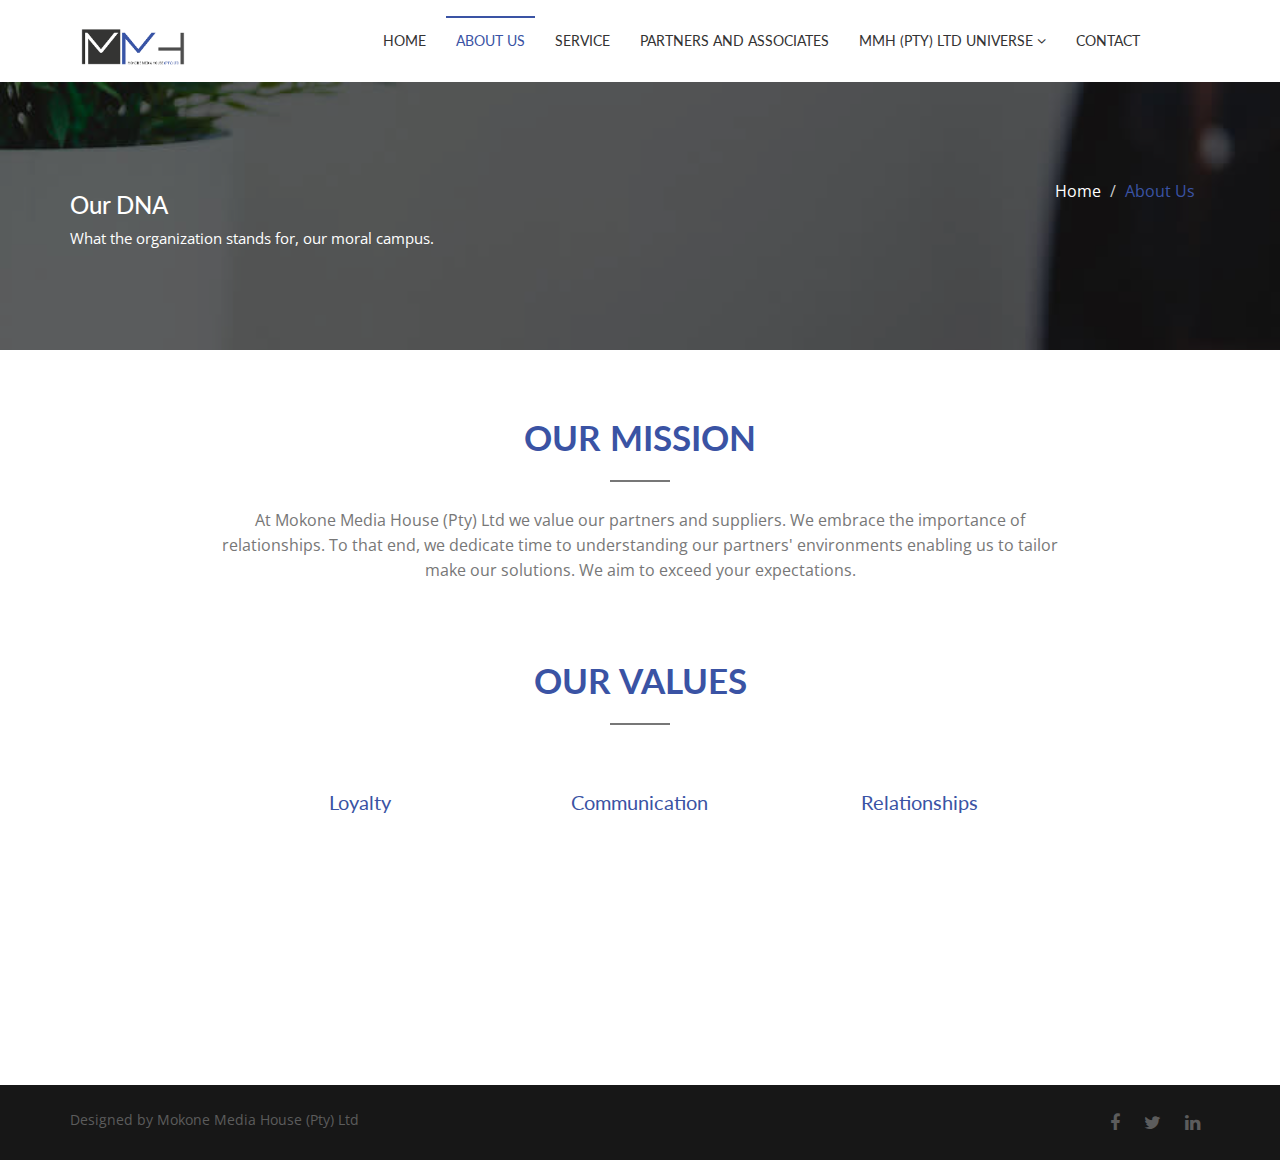
==== aboutus.html @ a809084f "first push" ====
<!DOCTYPE html>
<html lang="en">
  <head>
    <meta charset="utf-8">
    <meta http-equiv="X-UA-Compatible" content="IE=edge">
    <meta name="viewport" content="width=device-width, initial-scale=1">
    <!-- The above 3 meta tags *must* come first in the head; any other head content must come *after* these tags -->
    <title>Mokone Media House (Pty) Ltd</title>
    <!-- Favicon -->
    <link rel="shortcut icon" type="image/icon" href="assets/images/mmh_logo_ico.ico"/>
    <!-- Font Awesome -->
    <link href="assets/css/font-awesome.css" rel="stylesheet">
    <!-- Bootstrap -->
    <link href="assets/css/bootstrap.css" rel="stylesheet">    
    <!-- Slick slider -->
    <link rel="stylesheet" type="text/css" href="assets/css/slick.css"/> 
    <!-- Fancybox slider -->
    <link rel="stylesheet" href="assets/css/jquery.fancybox.css" type="text/css" media="screen" /> 
    <!-- Animate css -->
    <link rel="stylesheet" type="text/css" href="assets/css/animate.css"/> 
    <!-- Progress bar  -->
    <link rel="stylesheet" type="text/css" href="assets/css/bootstrap-progressbar-3.3.4.css"/> 
     <!-- Theme color -->
    <link id="switcher" href="assets/css/theme-color/default-theme.css" rel="stylesheet">

    <!-- Main Style -->
    <link href="style.css" rel="stylesheet">

    <!-- Fonts -->

    <!-- Open Sans for body font -->
    <link href='https://fonts.googleapis.com/css?family=Open+Sans' rel='stylesheet' type='text/css'>
    <!-- Lato for Title -->
    <link href='https://fonts.googleapis.com/css?family=Lato' rel='stylesheet' type='text/css'>    
    
    <!-- HTML5 shim and Respond.js for IE8 support of HTML5 elements and media queries -->
    <!-- WARNING: Respond.js doesn't work if you view the page via file:// -->
    <!--[if lt IE 9]>
      <script src="https://oss.maxcdn.com/html5shiv/3.7.2/html5shiv.min.js"></script>
      <script src="https://oss.maxcdn.com/respond/1.4.2/respond.min.js"></script>
    <![endif]-->
  </head>
  <body>
  
  <!-- BEGAIN PRELOADER -->
  <div id="preloader">
    <div id="status">&nbsp;</div>
  </div>
  <!-- END PRELOADER -->

  <!-- SCROLL TOP BUTTON -->
  <a class="scrollToTop" href="#"><i class="fa fa-angle-up"></i></a>
  <!-- END SCROLL TOP BUTTON -->

  <!-- Start header -->
  <header id="header">
    <!-- header top search -->
    <div class="header-top">
      <div class="container">
        <form action="">
          <div id="search">
          <input type="text" placeholder="Type your search keyword here and hit Enter..." name="s" id="m_search" style="display: inline-block;">
          <button type="submit">
            <i class="fa fa-search"></i>
          </button>
        </div>
        </form>
      </div>
    </div>
  

  <!-- BEGIN MENU -->
  <section id="menu-area">      
    <nav class="navbar navbar-default" role="navigation">  
      <div class="container">
        <div class="navbar-header">
          <!-- FOR MOBILE VIEW COLLAPSED BUTTON -->
          <button type="button" class="navbar-toggle collapsed" data-toggle="collapse" data-target="#navbar" aria-expanded="false" aria-controls="navbar">
            <span class="sr-only">Toggle navigation</span>
            <span class="icon-bar"></span>
            <span class="icon-bar"></span>
            <span class="icon-bar"></span>
          </button>
          <!-- LOGO -->              
          <!-- TEXT BASED LOGO -->
          <a class="navbar-brand" href="index.html">
			<img height="40px" src="assets/images/mmh_logo.png"/>
		  </a>              
          <!-- IMG BASED LOGO  -->
           <!-- <a class="navbar-brand" href="index.html"><img src="assets/images/logo.png" alt="logo"></a> -->
        </div>

		 <div id="navbar" class="navbar-collapse collapse">
		 <ul id="top-menu" class="nav navbar-nav navbar-right main-nav">
			 <li><a href="index.html">Home</a></li>
			 <li class="active"><a href="aboutus.html">About Us</a></li>
			 <li><a href="service.html">Service</a></li>
			 <li><a href="partnersandassociates.html">Partners and Associates</a></li>
			 <li class="dropdown">
			 <a href="#" class="dropdown-toggle" data-toggle="dropdown">MMH (Pty) Ltd Universe <span class="fa fa-angle-down"></span></a>
			 <ul class="dropdown-menu" role="menu">
				 <li><a href="meetse.html">Meetse</a></li>                
				 <li><a href="mmhclothing.html">MMH Clothing </a></li>
				 <li><a href="maxiconnect.html">Maxi Connect</a></li>
				 <li><a href="sirocisaturday.html">siRoc iSaturday</a></li>
				 <li><a href="careers.html">Careers</a></li>           
			 </ul>
			 </li>
			             
			 <li><a href="contact.html">Contact</a></li>
		 </ul>                     
		 </div><!--/.nav-collapse -->        		
		 
      </div>     
    </nav>
  </section>
  <!-- END MENU --> 

  <!-- Start single page header -->
  <section id="single-page-header">
    <div class="overlay">
      <div class="container">
        <div class="row">
          <div class="col-md-6 col-sm-6 col-xs-12">
            <div class="single-page-header-left">
              <h3> Our DNA</h3>
              <p>What the organization stands for, our moral campus.</p>
            </div>
          </div>
          <div class="col-md-6 col-sm-6 col-xs-12">
            <div class="single-page-header-right">
              <ol class="breadcrumb">
                <li><a href="index.html">Home</a></li>
                <li class="active">About Us</li>
              </ol>
            </div>
          </div>
        </div>
      </div>
    </div>
  </section>
  <!-- End single page header -->
  
  <!-- Start Feature -->
  <section id="feature">
    <div class="container">
      <div class="row">
        <div class="col-md-12">
          <div class="title-area">
            <h2 class="title">Our Mission</h2>
            <span class="line"></span>
            <p>At Mokone Media House (Pty) Ltd we value our partners and suppliers.
We embrace the importance of relationships.
To that end, we dedicate time to understanding our partners' environments enabling us to tailor make our solutions.
We aim to exceed your expectations.</p>
          </div>
        </div>

         <section id="feature">
    <div class="container">
      <div class="row">
        <div class="col-md-12">
          <div class="title-area">
            <h2 class="title">Our Values</h2>
            <span class="line"></span>

        <div class="col-md-12">
          <div class="feature-content">
            <div class="row">
              <div class="col-md-4 col-sm-6">
                <div class="single-feature wow zoomIn">
                 
                  <h4 class="feat-title">Loyalty </h4>
                  
                </div>
              </div>
              <div class="col-md-4 col-sm-6">
                <div class="single-feature wow zoomIn">
                  
                  <h4 class="feat-title">Communication </h4>
                 
                </div>
              </div>
              <div class="col-md-4 col-sm-6">
                <div class="single-feature wow zoomIn">
                  
                  <h4 class="feat-title"> Relationships</h4>
                 
                </div>
              </div>
              <div class="col-md-4 col-sm-6">
                <div class="single-feature wow zoomIn">
                
                  <h4 class="feat-title">Respect</h4>
                  
              </div>
               </div>
              <div class="col-md-4 col-sm-6">
                <div class="single-feature wow zoomIn">
                 
                  <h4 class="feat-title">Empowerment </h4>
                 
                </div>
              </div>
              <div class="col-md-4 col-sm-6">
                <div class="single-feature wow zoomIn">
                
                  <h4 class="feat-title">Balance </h4>
                 
                </div>
              </div>
              </div>
              </div>
            </div>
                </div>
              </div>
            </div>
          </div>
        </div>
      </div>
    </div>
  </section>
  <!-- End Feature -->

  

  <!-- Start footer -->
  <footer id="footer">
    <div class="container">
      <div class="row">
        <div class="col-md-6 col-sm-6">
          <div class="footer-left">
           <p>Designed by <a>Mokone Media House (Pty) Ltd</a></p>
          </div>
        </div>
        <div class="col-md-6 col-sm-6">
          <div class="footer-right">
            <a href="https://www.facebook.com/MokoneLtd/" target="_blank"><i class="fa fa-facebook"></i></a>
            <a href="https://twitter.com/MokoneLtd" target="_blank"><i class="fa fa-twitter"></i></a>
            <a href="https://za.linkedin.com/company/mokone-media-house" target="_blank"><i class="fa fa-linkedin"></i></a>
          </div>
        </div>
      </div>
    </div>
  </footer>
  <!-- End footer -->

    <!-- jQuery library -->
    <script src="https://ajax.googleapis.com/ajax/libs/jquery/1.11.3/jquery.min.js"></script>    
    <!-- Include all compiled plugins (below), or include individual files as needed -->
    <!-- Bootstrap -->
    <script src="assets/js/bootstrap.js"></script>
    <!-- Slick Slider -->
    <script type="text/javascript" src="assets/js/slick.js"></script>    
    <!-- mixit slider -->
    <script type="text/javascript" src="assets/js/jquery.mixitup.js"></script>
    <!-- Add fancyBox -->        
    <script type="text/javascript" src="assets/js/jquery.fancybox.pack.js"></script>
   <!-- counter -->
    <script src="assets/js/waypoints.js"></script>
    <script src="assets/js/jquery.counterup.js"></script>
    <!-- Wow animation -->
    <script type="text/javascript" src="assets/js/wow.js"></script> 
    <!-- progress bar   -->
    <script type="text/javascript" src="assets/js/bootstrap-progressbar.js"></script>  
    
   
    <!-- Custom js -->
    <script type="text/javascript" src="assets/js/custom.js"></script>
    
  </body>
</html>
---- assets/css/theme-color/default-theme.css ----
/*=======================================
Template Design By MarkUps.
Author URI : http://www.markups.io/
========================================*/
.login:hover,
.login:focus{
  background-color: #3a53a4; 
}

.navbar-brand {
  color: #3a53a4 !important; 
}

.navbar-brand:hover,
.navbar-brand:focus{
  color: #3a53a4 !important;  
}

.navbar-default .navbar-nav > li > a:hover,
.navbar-default .navbar-nav > li > a:focus {
  color: #3a53a4 !important;  
}

.navbar-default .navbar-nav > .active > a,
.navbar-default .navbar-nav > .active > a:hover,
.navbar-default .navbar-nav > .active > a:focus {
  color: #3a53a4;
}

.main-nav > li > a:hover::before,
.navbar-default .navbar-nav > .active > a::before,
.navbar-default .navbar-nav > .open > a:hover::before {
  background-color: #3a53a4; 
}

.main-nav .dropdown:hover .dropdown-toggle{ 
  color: #3a53a4; 
}

.main-nav .dropdown:hover .dropdown-toggle::before{
  background-color: #3a53a4;
  color: #3a53a4; 
}

.navbar-default .navbar-nav > .open > a, 
.navbar-default .navbar-nav > .open > a:hover, 
.navbar-default .navbar-nav > .open > a:focus {  
  color: #3a53a4;
}

.navbar-nav > li > .dropdown-menu {
  border-top: 2px solid #3a53a4;   
}

.navbar-nav > li > .dropdown-menu > li > a:hover,
.navbar-nav > li > .dropdown-menu > li > a:focus{ 
  color: #3a53a4;
}

.main-slider .slick-prev:hover,
.main-slider .slick-next:hover{
  background-color: #3a53a4;
}

.main-slider .slick-dots li button::before {
  color: #3a53a4;    
}

.read-more-btn:hover,
.read-more-btn:focus{
  background-color: #3a53a4;  
}

.title-area .title {
  color: #3a53a4;  
}

.single-feature .feature-icon {
  color: #3a53a4;
}

.feat-title{
  color: #3a53a4;
}

.our-skill h3{
  color: #3a53a4;
}

.our-skill h3::after {
  background-color: #3a53a4;
}

.our-skill-content .progress-bar {
  background-color: #3a53a4;    
}

.why-choose-us h3{
  color: #3a53a4;  
}

.why-choose-us h3::after {
  background-color: #3a53a4;  
}

.panel-title > a:hover,
.panel-title > a:focus{
  color: #3a53a4;
}

.single-counter .counter-label::after {
  background-color: #3a53a4;  
}

.price-title {
  background-color: #3a53a4;
}

.purchase-btn:hover,
.purchase-btn:focus{
  background-color: #3a53a4;
  border-color: #3a53a4;  
}

.featured-price .price-header{
  background-color: #3a53a4;
}

.featured-price .purchase-btn{
  background-color: #3a53a4;
  border-color: #3a53a4;
}

.team-member-img {  
  border: 2px solid #3a53a4;  
}

.single-team-member:hover{
  border: 2px solid #3a53a4;
}

.single-team-member:hover .team-member-link{
  background-color: #3a53a4;  
}

.team-member-link {
  border: 2px solid #3a53a4;
}

.testimonial-content h6 span {
  color: #3a53a4;
}

.testimonial-slider .slick-dots li {
  border: 1px solid #3a53a4; 
}

.blog-news-title h2>a:hover{
  color: #3a53a4;  
}

.blog-news-title .blog-author:hover{
  color: #3a53a4;
}

.blog-more-btn:hover,
.blog-more-btn:focus{
  color: #3a53a4;  
}

.subscribe-btn {
  background-color: #3a53a4;
}

.scrollToTop {
  background-color: #3a53a4;
}

.scrollToTop:hover,
.scrollToTop:focus{
  color: #3a53a4;
  border: 1px solid #3a53a4; 
}

.portfolio-menu ul li:hover,
.portfolio-menu ul li.active{
  background-color: #3a53a4;
  border-color: #3a53a4; 
}

.single-item-content::after {
  border: 4px solid #3a53a4;  
}

.view-icon:hover{
  color: #3a53a4;
}

.pagination-nav li a:hover,
.pagination-nav li a:focus { 
  background-color: #3a53a4;
  border-color: #3a53a4; 
}

.sidebar-widget ul>li>a:hover{
  color: #3a53a4;
}

.search-group .blog-search-btn {
  background-color: #3a53a4;  
}

.search-group input[type="search"] {  
  border: 1px solid #3a53a4;  
}

.search-group input[type="search"]:focus{
  border-color: #3a53a4;
}

.widget-title::after {
  background-color: #3a53a4;  
}

.widget-catg li{
  color: #3a53a4;
}

.widget-catg li a:hover,
.widget-catg li a:focus{
  color: #3a53a4; 
}

.tag-cloud a:hover,
.tag-cloud a:focus{
  background-color: #3a53a4;
  border-color: #3a53a4;  
}

.widget-archive li a:hover,
.widget-archive li a:focus{
  color: #3a53a4;
}

.blog-single-tag a:hover,
.blog-single-tag a:focus {
  color: #3a53a4;  
}

.blog-single-social a:hover,
.blog-single-social a:focus {  
  color: #3a53a4;
  border-color: #3a53a4;
}

.blog-navigation-prev a>span{
  color: #3a53a4;  
}

.blog-navigation-next a>span{
  color: #3a53a4;  
}

.comments-form .form-control:focus {
  border-color: #3a53a4;  
}

.comments-box-area h2::after {
  background-color: #3a53a4;
}

.comment-btn:hover{
  background-color: #3a53a4;
  border-color: #3a53a4;  
}

.contact-area-left h4::after {
  background-color: #3a53a4;
}

#login-content .form-control:focus {
  border-color: #3a53a4;  
}

.loginbox .signin-btn {
  background-color: #3a53a4;  
}

.footer-box a:hover,
.footer-box a:focus{
  color: #3a53a4;
}

#signup-content .modal-title {
  color: #3a53a4;
}

#signup-content .form-control:focus {
  border-color: #3a53a4;  
}

.signupbox span a:hover{
  color: #3a53a4; 
}

.navbar-default .navbar-toggle {
  border-color: #3a53a4;
}

.navbar-default .navbar-toggle .icon-bar {
  background-color: #3a53a4;
}

#search-icon {
  color: #3a53a4;  
}

#login-content .modal-title {
  color: #3a53a4;
}

.service-icon {
  color: #3a53a4;
}

.footer-left p a:hover{
  color: #3a53a4;
}

.footer-right a:hover{
  color: #3a53a4;
}

.single-page-header-right .breadcrumb li{
  color: #3a53a4;
}

.error-title {
  background-color: #3a53a4;
  border: 2px solid #3a53a4;  
}

.error-content span {
  color: #3a53a4; 
}

.error-content .error-home {
  background-color: #3a53a4;  
}
/*=======================================
Template Design By MarkUps.
Author URI : http://www.markups.io/
========================================*/
---- style.css ----
/*
Template Name: Intensely
Author: MarkUps
Author URI: http://www.markups.io/
Description: Intensely - Multipurpose Business HTML5 Template.
Version: 1.0
Tags: light, white, single page, multipurpose, multi page, custom-colors, Bootstrap, responsive, html5, css3
*/


/* Table of Content
==================================================
#BASIC TYPOGRAPHY
#HEADER	
#MENU 
#SLIDER
#FEATURES
#ABOUT
#COUNTER 
#SERVICE
#PRICING TABLE
#TESTIMONIAL
#PRICING TABLE
#OUR TEAM
#TESTIMONIAL
#CLIENTS BRAND
#LATEST NEWS
#SUBSCRIBE US
#FOOTER
#PORTFOLIO PAGE
#BLOG PAGE
#CONTACT PAGE
#ERROR PAGE
#RESPONSIVE STYLE
*/


/*--------------------*/
/* BASIC TYPOGRAPHY */
/*--------------------*/

body,html{
  		
}

body {
	font-family: 'Open Sans', sans-serif;
	font-size: 16px;
	overflow-x: hidden !important;
	color: #838282;
}

ul{
	padding: 0;
	margin: 0;
	list-style: none;
}

a{ 
	text-decoration: none;
	color: #2f2f2f;  
}

a:focus{
	outline: none;
	text-decoration: none;
}

h1,h2,h3,h4,h5,h6{
	font-family: 'Lato', sans-serif;
}

h2 {
	color: #fff;  
	font-size: 30px;
	font-weight: 700;
	line-height: 40px;
	margin: 0;
	padding-bottom: 10px;  
}

img{
 border:none;
}

/* Preloader */

#preloader {
  position: fixed;
  top:0;
  left:0;
  right:0;
  bottom:0;
  background-color:#fff; /* change if the mask should have another color then white */
  z-index:99999; /* makes sure it stays on top */ 
}

#status {
  width:200px;
  height:200px;
  position:absolute;
  left:50%; /* centers the loading animation horizontally one the screen */
  top:50%; /* centers the loading animation vertically one the screen */
  background-image:url(assets/images/loader.gif); /* path to your loading animation */
  background-repeat:no-repeat;
  background-position:center;
  margin:-100px 0 0 -100px; /* is width and height divided by two */
}

/*scrol to top*/

.scrollToTop {
  bottom: 60px;
  border-radius: 4px;
  display: none;
  font-size: 32px;
  line-height: 45px;
  font-weight: bold;
  height: 50px;
  position: fixed;
  right: 50px;
  text-align: center;
  text-decoration: none;
  width: 50px;
  z-index: 999;
  color: #fff;    
  -webkit-transition: all 0.5s;
  -moz-transition: all 0.5s;
  -ms-transition: all 0.5s;
  -o-transition: all 0.5s;
  transition: all 0.5s;
}

.scrollToTop:hover,
.scrollToTop:focus{
  background-color: #fff;
  text-decoration: none;
  outline: none;
}

/*--------------------*/
/* HEADER */
/*--------------------*/

#header{
	float: left;
	display: inline;
	width: 100%;
}

.header-top{
	background-color: #333;
	display: none;
	float: left;
	width: 100%;
	padding: 20px 0;	
}

#search{
	margin: 0 auto;
	width: 70%;
}

#search input {
  background-color: inherit;
  border: medium none;
  color: #fff;
  float: left;
  height: 100%;
  text-align: center;
  width: 95%;
}

#search button[type="submit"] {
  background: inherit;
  border: medium none;
  color: #fff;
  height: 20px;
  width: 30px;
}

#search-icon { 
  font-size: 20px;
  height: 35px;
  line-height: 35px;
  position: absolute;
  right: 8%;
  text-align: center;
  top: 20px;
  width: 35px;
}

.header-bottom{
	background-color: rgba(0, 0, 0, 0.02);
	border-bottom: 1px solid #e4e4e4;
	color: #949494;
	font-size: 12px;
	height: 40px;
	display: inline;
	float: left;
	width: 100%;
	overflow: hidden;
	padding: 0 15px;
	transition: all 0.3s ease 0s;
}

.header-contact{
	display: inline;
	float: left;
	width: 100%;
}

.header-contact ul{}
.header-contact ul li {
  border-left: 1px solid #e4e4e4;
  display: inline-block;
  float: left;
  margin-right: 10px;
  padding: 10px 12px;
}

.header-contact ul li:last-child{
	border-right: 1px solid #e4e4e4;
}

.phone{
	font-size: 14px;
}

.phone i{
	margin-right: 5px; 
}

.mail{
	font-size: 14px;
}
.mail i{
	margin-right: 5px; 
}

.header-login{
	display: inline;
	float: left;
	text-align: right;
	width: 100%;
}

.login {
  border-left: 1px solid #e4e4e4;
  border-right: 1px solid #e4e4e4;
  color: #949494;
  display: inline-block;
  font-size: 14px;
  line-height: 20px;
  padding: 10px 15px;
  text-decoration: none;
  -webkit-transition: all 0.5s;
  -o-transition: all 0.5s;
  transition: all 0.5s;
}

.login:hover,
.login:focus{	
	color: #fff;
	text-decoration: none;
	outline: none;
}

/*login modal window*/

#login-form {
  background-color: rgba(0, 0, 0, 0.7);  
}

#login-form .modal-dialog {
  margin: 130px auto;
  width: 400px;
}

#login-content {
  border-radius: 0;
}

#login-content .modal-title {  
  font-size: 20px;
}

#login-content .modal-title i{
  margin-right: 5px;
}

#login-content .form-group input{
  height: 35px;
  border-radius: 0;
}

#login-content .form-control:focus { 
  box-shadow: none;  
}

.loginbox label {
  float: left;
  width: 100%;
}

.loginbox label input{
  float: left;
  margin-right: 5px;
}

.loginbox label span {
  font-weight: normal;
}

.loginbox .signin-btn { 
  border-radius: 0;
  margin-top: 10px;
  color: #fff;
}

.footer-box {
  text-align: left;
  font-size: 15px;
}

.footer-box a:hover,
.footer-box a:focus{  
  text-decoration: none;
  outline: none;
}

#signup-content {
  display: none;
}

#signup-content {
  border-radius: 0;
}

#signup-content .modal-title {  
  font-size: 20px;
}

#signup-content .modal-title i{
  margin-right: 5px;
}

#signup-content .form-group input{
  height: 35px;
  border-radius: 0;
}

#signup-content .form-control:focus {  
  box-shadow: none;  
}

.signupbox span {
  display: inline-block;
  font-size: 15px;
  margin-bottom: 10px;
}

.signupbox span a:hover{
  text-decoration: none;
  outline: none;
}

/*--------------------*/
/* MENU */
/*--------------------*/

#menu-area{
	background-color: #fff;
	display: inline;
	float: left;
	width: 100%;
	position: relative;	
}

#menu-area #navbar {  
  padding-right: 70px;
}

#menu-area .navbar-default {
  background-color: #fff;
  border-color: #fff;
  margin-bottom: 0;
}

.navbar-brand {
  font-family: "Lato",sans-serif;
  font-size: 25px;
  font-weight: bold;
  margin-top: 14px;
  text-transform: uppercase;
}

.navbar-brand:hover,
.navbar-brand:focus{	
	text-decoration: none;
	outline: none;
}

.navbar-brand > img {
  display: block;
  margin-top: -5px;
}

.main-nav li {
  padding: 15px 0;
  position: relative;
  margin: 0 5px;
}

.navbar-default .navbar-nav > li > a {
  color: #333;
  display: inline-block !important;
  font-family: "Lato",sans-serif;
  font-size: 14px;
  padding-left: 10px;
  padding-right: 10px;
  text-transform: uppercase;
  width: 100%;
}

.navbar-default .navbar-nav > li > a:hover,
.navbar-default .navbar-nav > li > a:focus {
	border-top: 0px solid #4396ff;
	background: none;
}

.navbar-default .navbar-nav > .active > a,
.navbar-default .navbar-nav > .active > a:hover,
.navbar-default .navbar-nav > .active > a:focus {
  background-color: transparent;  
}

.navbar-nav > li > a::before {
  background-color: transparent;
  content: "";
  height: 2px;
  left: 0;
  position: absolute;
  top: 0;  
  -webkit-transition: all 0.3s ease-in-out 0s;
  -o-transition: all 0.3s ease-in-out 0s;
  transition: all 0.3s ease-in-out 0s;
  width: 0;
}

.main-nav > li > a:hover::before,
.navbar-default .navbar-nav > .active > a::before,
.navbar-default .navbar-nav > .open > a:hover::before {
  width: 100%;
}

.main-nav .dropdown:hover .dropdown-toggle::before{	
	width: 100%;
}

.navbar-default .navbar-nav > .open > a, 
.navbar-default .navbar-nav > .open > a:hover, 
.navbar-default .navbar-nav > .open > a:focus {
  background-color: transparent; 
}

.navbar-nav > li > .dropdown-menu li {
  padding: 0;
}

.navbar-nav > li > .dropdown-menu > li > a {
	color: #333;
	font-family: "Lato",sans-serif;
	font-size: 14px;
	padding: 8px 20px;
	text-transform: uppercase;
	-webkit-transition: all 0.5s;
	-o-transition: all 0.5s;
	transition: all 0.5s;
}

.navbar-nav > li > .dropdown-menu > li > a:hover,
.navbar-nav > li > .dropdown-menu > li > a:focus{
	background-color: transparent;	
}


/*--------------------*/
/* SLIDER */
/*--------------------*/


#slider{
	display: inline;
	float: left;
	width: 100%;
}

.main-slider {
  display: inline;
  float: left;
  height: 600px;
  margin-bottom: 0;
  width: 100%;
}
.main-slider .slick-list {  
  height: 100%;  
}

.single-slide{
	float: left;
	display: inline;
	width: 100%;
}

.single-slide img{
	width: 100%;
}

.slide-content {
  background-color: rgba(0, 0, 0, 0.6);
  height: 100%;
  left: 0;
  position: absolute;
  top: 0;
  width: 100%;
}

.main-slider .slick-prev {
  left: 23px;
}

.main-slider .slick-next {
  right: 20px;
}

.main-slider .slick-prev,
.main-slider .slick-next {
  background-color: rgba(0,0,0,0.5);
  top: 48%;
  height: 50px;
  width: 50px;
  z-index: 999;
  -webkit-transition: all 0.5s;
  -o-transition: all 0.5s;
  transition: all 0.5s;
}

.main-slider .slick-prev::before {
  content: "\f104";
  font-family: fontAwesome;
  font-size: 30px;
}

.main-slider .slick-next::before {
  content: "\f105";
  font-family: fontAwesome;
  font-size: 30px;
}

.main-slider .slick-dots {
  bottom: 10px;  
}

.main-slider .slick-dots li {
  background-color: rgba(0, 0, 0, 0.6);
  border-radius: 50%;
}

.main-slider .slick-dots li button::before {
  font-size: 25px;
  line-height: 21px;
}

.slide-article {
  display: inline;
  float: left;
  padding-left: 20px;
  padding-right: 20px;
  padding-top: 150px;
  width: 100%;
}

.slide-article h1 {
  color: #fff;
  font-size: 45px;
  font-weight: bold;
  line-height: 55px;
  margin-bottom: 25px;
  text-transform: uppercase;
}

.slide-article p {
  color: #fff;
  margin-bottom: 50px;
}

.read-more-btn{
	color: #fff;
	border: 1px solid #fff;
	display: inline-block;
	padding: 12px 22px;
	font-weight: 700px;
	font-size: 16px;	
	-webkit-transition: all 0.5s;
	-o-transition: all 0.5s;
	transition: all 0.5s;
}

.read-more-btn:hover,
.read-more-btn:focus{
	color: #fff;
	text-decoration: none;
	outline: none;
}

.slider-img{
	display: inline;
	float: left;
	padding: 0 30px;
	width: 100%; 
}

/*--------------------*/
/* FEATURE */
/*--------------------*/

#feature{
	background-color: #fff;
	display: inline;
	float: left;
	padding: 70px 0;
	width: 100%;
}

.title-area {
  display: inline;
  float: left;
  padding: 0 150px;
  text-align: center;
  width: 100%;
}

.title-area .title {	
	font-size: 35px;
	font-weight: 700;
	line-height: 35px;
	text-transform: uppercase;
}

.title-area .line {
  background-color: #777;
  display: inline-block;
  height: 2px;
  width: 60px;
}

.title-area p {
  color: #777777;
  line-height: 25px;
  margin-top: 20px;
}

.feature-content {
  display: inline;
  float: left;
  width: 100%;
  margin-top: 50px;
}

.single-feature{
	display: inline;
	float: left;
	margin-bottom: 40px;
	width: 100%;
}

.single-feature:hover .feature-icon{
	color: #444;
}

.single-feature .feature-icon {
  font-size: 35px;
  -webkit-transition: all 0.5s;
  -o-transition: all 0.5s;
  transition: all 0.5s;
}

.feat-title{
	font-weight: normal;
	font-size: 20px;
	-webkit-transition: all 0.5s;
	-o-transition: all 0.5s;
	transition: all 0.5s;
}

.single-feature:hover .feat-title{
	color: #444;
}

.single-feature p {
  color: #555;
  font-size: 15px;
}

/*--------------------*/
/* ABOUT */
/*--------------------*/

#about{
	background-color: #f8f8f8;
	display: inline;
	float: left;
	padding: 70px 0;
	width: 100%;
}

.about-content {
	display: inline;
	float: left;
	margin-top: 50px;
	width: 100%;
}

.our-skill{
	display: inline;
	float: left;
	width: 100%;
}

.our-skill h3{	
	position: relative;
}

.our-skill h3::after {
  content: "";
  height: 2px;
  left: 0;
  position: absolute;
  top: 40px;
  width: 65px;
}

.our-skill-content{
	display: inline;
	float: left;
	width: 100%;
	margin-top: 50px;
}

.our-skill-content p{
	margin-bottom: 32px;
}

.our-skill-content .progress {
  background-color: #f5f5f5;
  height: 30px; 
  border-radius: 0;
  margin-bottom: 24px;
}

.our-skill-content .progressbar-back-text,
.our-skill-content .progressbar-front-text {
  font-size: 14px;
  height: 100%;
  line-height: 30px;  
}

.progress-title {
  font-size: 15px;
  font-weight: bold;
  left: 20px;
  line-height: 29px;
  position: absolute;
  text-transform: uppercase;
  top: 0;
}

.why-choose-us{
	display: inline;
	float: left;
	width: 100%;
}

.why-choose-us h3{	
	position: relative;
}

.why-choose-us h3::after {
  content: "";
  height: 2px;
  left: 0;
  position: absolute;
  top: 40px;
  width: 65px;
}

.why-choose-group{
	margin-top: 50px;
}

.panel-group .panel {  
  border-radius: 0px;
}

.panel-default > .panel-heading {
  background-color: #fff;
  border-color: #ddd;
  border-radius: 0;
  color: #333;
  padding: 0;
}

.panel-title > a {
	color: #222;
  display: block;
  padding: 10px 15px;
}

.panel-title > a:hover,
.panel-title > a:focus{
 	text-decoration: none;
 	outline: none;
}

.panel-title > a span {
  float: right;
  font-size: 20px;
}

.why-choose-group .panel-body p {
  color: #555;
  font-size: 15px;
  line-height: 22px;
}

.why-choose-img {
  display: inline-block;
  float: left;
  margin-right: 14px;
  margin-bottom: 3px;
  width: 20%;
}

.six-sec-ease-in-out {
    -webkit-transition: width 6s ease-in-out;
    -moz-transition: width 6s ease-in-out;
    -ms-transition: width 6s ease-in-out;
    -o-transition: width 6s ease-in-out;
    transition: width 6s ease-in-out;
}

/*--------------------*/
/* COUNTER */
/*--------------------*/

#counter{
	background-attachment: fixed !important;
	background-image: url("assets/images/counter-bg.jpg");
	background-repeat: repeat;
	background-size: cover;
	color: #ffffff;
	display: inline;
	float: left;
	width: 100%;
}

.counter-overlay{
	background: rgba(15, 22, 30, 0.5) none repeat scroll 0 0;
	color: #ffffff;
	display: inline;
	float: left;
	padding: 90px 0;
	width: 100%;
}

.counter-area{
	display: inline;
	float: left;
	width: 100%;
}

.single-counter{
	display: inline;
	float: left;
	text-align: center;
	width: 100%;
}

.single-counter .counter-icon{
	display: inline;
	float: left;
	width: 100%;
	color: #fff;
	font-size: 30px;
}

.single-counter .counter-no {
  color: #fff;
  display: inline;
  float: left;
  font-size: 45px;
  font-weight: bold;
  text-align: center;
  width: 100%;
  line-height: 60px;
  margin-top: 10px;
  margin-bottom: 10px;
}

.single-counter .counter-label {
  color: #fff;
  display: inline;
  float: left;
  font-size: 20px;
  width: 100%;
}

.single-counter .counter-label::after {
  content: "";
  height: 2px;
  margin: 8px auto;
  width: 35px;
  display: block;
}


/*--------------------*/
/* SERVICE */
/*--------------------*/

#service{
	background-color: #fff;
	display: inline;
	float: left;
	padding: 70px 0;
	width: 100%;
}

.service-content{
	display: inline;
	float: left;
	margin-top: 50px;
	width: 100%;
}

.single-service {
  display: inline;
  float: left;
  margin-bottom: 30px;
  padding-left: 80px;
  position: relative;
  width: 100%;
}

.service-icon {	
  font-size: 50px;
  height: 60px;
  left: 0;
  line-height: 50px;
  position: absolute;
  top: 10px;
  width: 60px;
  -webkit-transition: all 0.5s ease 0s;
  -o-transition: all 0.5s ease 0s;
  transition: all 0.5s ease 0s;
}

.single-service:hover .service-icon{
	color: #222;
}

.service-title{
	color: #222;
	font-size: 20px;
	font-weight: 300;
	text-transform: uppercase;
	transition: all 0.5s ease 0s;
}

.single-service p {
  font-size: 14px;
  line-height: 25px;
}


/*--------------------*/
/* PRICING TABLE */
/*--------------------*/


#pricing-table{
	background-color: #f8f8f8;
	display: inline;
	float: left;
	padding: 70px 0;
	width: 100%;
}

.pricing-table-content{
	display: inline;
	float: left;
	margin-top: 50px;
	width: 100%;
}

.single-table-price {
  background-color: #fff;
  display: inline;
  float: left;
  text-align: center;
  width: 100%;
  border: 1px solid #ccc;
}

.price-header {
  background-color: #383838;
  color: #ccc;
  display: inline;
  float: left;
  width: 100%;
}

.price-title {  
  color: #fff;
  display: inline-block;
  font-size: 15px;
  margin-top: -5px;
  min-width: 150px;
  padding: 5px 15px;
  text-transform: uppercase;
}

.price {
  color: #fff;
  display: inline;
  float: left;
  font-size: 40px;
  font-weight: normal;
  padding: 15px;
  width: 100%;
}

.price .price-up{
	font-size: 60%;
}

.price .price-down{
	font-size: 14px;
	text-transform: uppercase;
}

.price-article{
	display: inline;
	float: left;
	padding: 0 20px;
	width: 100%;
}

.price-article ul li {
  border-bottom: 1px solid #ccc;
  color: #555;
  padding: 15px 0;
}

.price-article ul li:last-child{
	border: none;
}

.price-footer{
	display: inline;
	float: left;
	width: 100%;
}

.purchase-btn {
  background-color: #fff;
  border: 1px solid #ccc;
  display: inline-block;
  margin-bottom: -10px;
  margin-top: 20px;
  padding: 10px 20px;
  text-align: center;
  text-transform: uppercase;
  font-size: 15px;
  -webkit-transition: all 0.5s;
  -o-transition: all 0.5s;
  transition: all 0.5s;
}

.purchase-btn:hover,
.purchase-btn:focus{
	text-decoration: none;
	outline: none;
	color: #fff;
}

.featured-price .price-title{
	background-color: #383838;
}

.featured-price .purchase-btn{
	color: #fff;
}


/*--------------------*/
/* OUR TEAM */
/*--------------------*/


#our-team {
  display: inline;
  float: left;
  padding: 70px 0;
  width: 100%;
}

.our-team-content{
	display: inline;
	float: left;
	margin-top: 50px;
	width: 100%;
}

.single-team-member {
  border: 2px solid #f5f5f5;
  display: inline;
  float: left;
  margin-top: 65px;
  padding: 10px;
  padding-bottom: 50px;
  position: relative;
  text-align: center;
  width: 100%; 
  -webkit-transition: all 0.5s;
  -o-transition: all 0.5s;
  transition: all 0.5s;
}

.single-team-member:hover{
	 -webkit-box-shadow: 0 8px 6px -6px #000;
	   -moz-box-shadow: 0 8px 6px -6px #000;
	        box-shadow: 0 8px 6px -6px #000;
}

.team-member-img {
  background-color: #ffffff;
  margin-top: -65px;
  position: relative;
}

.team-member-img img{
	width: 100%;
}

.team-member-name {
  display: inline;
  float: left;
  padding: 25px 0 15px;
  width: 100%;
}

.team-member-name p {
  color: #222;
  font-size: 18px;
  text-transform: uppercase;
  margin-bottom: 0;
}

.team-member-name span {
  color: #222;
  font-size: 14px;
}

.single-team-member > p {
  color: #222;
  font-size: 14px;
  line-height: 20px;
  padding: 0 10px;
}

.single-team-member:hover .team-member-link{	
	color: #fff;
}

.single-team-member:hover .team-member-link>a{	
	color: #fff;
}

.team-member-link {
  background: #fff none repeat scroll 0 0;
  color: #555;
  bottom: -20px;
  left: 0;  
  margin: 0 auto;
  position: absolute;
  right: 0;
  text-align: center;
  width: 60%;
  -webkit-transition: all 0.5s;
  -o-transition: all 0.5s;
  transition: all 0.5s;
}

.team-member-link a {
  display: inline-block;
  padding: 8px;
  -webkit-transition: all 0.5s;
  -o-transition: all 0.5s;
  transition: all 0.5s;
}

.team-member-link a:hover,
.team-member-link a:focus{	
  display: inline-block;
  outline: none;
}

/*--------------------*/
/* TESTIMONIAL */
/*--------------------*/

#testimonial {
  background-attachment: fixed !important;
  background-image: url("assets/images/testimonial-1.jpg");
  background-repeat: repeat;
  background-size: cover;
  color: #ffffff;
  display: inline;
  float: left;
  width: 100%;
  padding: 70px 0;
}

#testimonial .title-area {
  padding: 0 50px;
}

#testimonial .title-area .title {
  font-size: 30px;
  line-height: 30px; 
}

.testimonial-slider {
  display: inline;
  float: left;
  margin-top: 50px;
  text-align: center;
  width: 100%;
}

.single-slider{
	display: inline;
	float: left;
	text-align: center;
	width: 100%;
  outline: none;
}

.testimonial-img {
  border-radius: 50%;
  height: 100px;
  margin: 0 auto 30px;
  text-align: center;
  width: 100px;
}

.testimonial-img img{
	width: 100%;
	border-radius: 50%;
}

.testimonial-content{}
.testimonial-content p{
	font-size: 15px;
}

.testimonial-content h6 {
  font-size: 15px;
  margin-top: 10px;
  display: inline-block;
}

.testimonial-content h6 span {
  margin-left: 3px;
}

.testimonial-slider .slick-dots li {
  border-radius: 50%;
  color: #fff;  
}

.testimonial-slider .slick-dots li button::before {
  display: none;
}

/*--------------------*/
/* CLIENTS BRAND */
/*--------------------*/

#clients-brand{
  background-color: #fff;
  display: inline;
  float: left;
  padding: 70px 0;
  width: 100%;
}

.clients-brand-area{
  display: inline;
  float: left;
  width: 100%;
}

.clients-brand-slide {
  margin-bottom: 0;
  width: 100%;
}

.clients-brand-slide .slick-slide{
  outline: none;
}

.single-brand {
  background-color: #f8f8f8;
  border: 1px solid #ccc;
  display: inline;
  float: left;
  height: 120px;
  padding-top: 47px;
  text-align: center;
  width: 100%;
}

.single-brand img {
  display: inline-block;
}


/*--------------------*/
/* LATEST NEWS */
/*--------------------*/


#latest-news{
  background-color: #f8f8f8;
  display: inline;
  float: left;
  padding: 70px 0;
  width: 100%;
}

.latest-news-content{
  display: inline;
  float: left;
  margin-top: 50px;
  width: 100%;
}

.blog-news-single {
  background-color: #fff;
  display: inline;
  float: left;
  width: 100%;
  padding-bottom: 20px;
}

.blog-news-img {
  display: inline;
  float: left;
  height: 270px;
  width: 100%;
}

.blog-news-img img {
  width: 100%;
  height: 100%;
}

.blog-news-title {
  display: inline;
  float: left;
  padding: 20px 15px 15px;
  width: 100%;
}

.blog-news-title h2,
.blog-news-title h2>a{
  color: #838282;
  font-family: "Lato",sans-serif;
  font-size: 20px;
  font-weight: 500;
  text-transform: uppercase; 
  padding: 0; 
  -webkit-transition: all 0.5s;
  -o-transition: all 0.5s;
  transition: all 0.5s;
}

.blog-news-title h2>a:hover{
  text-decoration: none;
  outline: none;
}

.blog-news-title p {
  font-size: 13px;
  letter-spacing: 0.5px;
  text-transform: uppercase;
}

.blog-news-title .blog-author{
  text-transform: uppercase;
}

.blog-news-title .blog-date{}
.blog-news-details{
  display: inline;
  float: left;
  padding: 0 15px;
  width: 100%;
}

.blog-news-details p{
  font-size: 14px;
}

.blog-more-btn {
  color: #838282;
  display: inline-block;
  font-size: 14px;
  margin-top: 15px;
  text-decoration: none;
}

.blog-more-btn:hover,
.blog-more-btn:focus{
  text-decoration: none;
  outline: none;  
}

.blog-more-btn i{
  margin-left: 5px;
}


/*--------------------*/
/* SUBSCRIBE US */
/*--------------------*/


#subscribe{
  background-attachment: fixed !important;
  background-image: url("assets/images/subscribe-bg.jpg");
  background-repeat: repeat;
  background-size: cover;
  color: #ffffff;
  display: inline;
  float: left;    
  width: 100%;
}

.subscribe-overlay{
  background-color: rgba(0,0,0,0.6); 
  padding: 90px 0;
  float: left;
  width: 100%;
}
.subscribe-area{
  display: inline;
  float: left;
  text-align: center;
  width: 100%;
}

.subscribe-area h2 {
  letter-spacing: 0.5px;
  margin-bottom: 30px;
  text-transform: uppercase;
}

.subscrib-form {
  margin: 0 auto;
  width: 600px;
  position: relative;
}

.subscrib-form input {
  border: medium none;
  border-radius:4px;
  color: #444;
  font-size: 18px;
  height: 50px;
  outline: medium none;
  padding: 5px 105px 5px 10px;
  width: 100%;
}

.subscribe-btn { 
  border: medium none;
  border-radius: 0 4px 4px 0;
  color: #fff;
  font-size: 18px;
  font-weight: bold;
  height: 50px;
  top: 0;
  letter-spacing: 0.5px;
  outline: medium none;
  position: absolute;
  right: 0;
  text-transform: uppercase;
  width: 120px;
}


/*--------------------*/
/* FOOTER */
/*--------------------*/


#footer{
  background-color: #171717;
  display: inline;
  float: left;
  padding: 25px 0;
  width: 100%;
}

.footer-left{
  display: inline;
  float: left;
  width: 100%;
}

.footer-left p {
  color: #5c5c5c;
  font-size: 14px;
  margin: 0;
}

.footer-left p a{
  color: #5c5c5c;
}

.footer-left p a:hover{
  text-decoration: none;
  outline: none;
}

.footer-right{
  display: inline;
  float: left;
  text-align: right;
  width: 100%;
} 

.footer-right a{
  color: #5c5c5c;
  font-size: 18px;
  padding: 0 10px;
  -webkit-transition: all 0.5s;
  -o-transition: all 0.5s;
  transition: all 0.5s;
}


/*--------------------*/
/* PORTFOLIO PAGE */
/*--------------------*/


#single-page-header{
  background-attachment: fixed !important;
  background-image: url("assets/images/slider-5.jpg");
  background-repeat: repeat;
  background-size: cover;
  color: #ffffff;
  display: inline;
  float: left;    
  width: 100%;
}

.overlay{
  background-color: rgba(0,0,0,0.6); 
  padding: 90px 0;
  float: left;
  width: 100%;
}

.single-page-header-left{
  display: inline;
  float: left;
  width: 100%;
}

.single-page-header-left h2{
  text-transform: uppercase;
}

.single-page-header-left p {
  font-size: 15px;
}

.single-page-header-right{
  display: inline;
  float: left;
  width: 100%;
}

.single-page-header-right .breadcrumb {
  background: transparent none repeat scroll 0 0;
  border-radius: 0;
  text-align: right;
}

.single-page-header-right .breadcrumb li a{
  color: #fff;
}

#portfolio{
  background-color: #fff;
  display: inline;
  float: left;
  width: 100%;
  min-height: 400px;
  padding: 70px 0;
}

.portfolio-area{
  display: inline;
  float: left;
  width: 100%;
}

.portfolio-menu{
  display: inline;
  float: left;
  text-align: center;
  padding: 0 20px;
  width: 100%;
}

.portfolio-menu ul li {
  border: 1px solid #ccc;
  cursor: pointer;
  display: inline-block;
  margin: 0 5px;
  padding: 6px 15px;
  text-transform: uppercase;
  -webkit-transition: all 0.5s;
  -o-transition: all 0.5s;
  transition: all 0.5s;
}

.portfolio-menu ul li:hover,
.portfolio-menu ul li.active{  
  color: #fff;
}

#mixit-container .mix {
  display: none;
}

.portfolio-container {
  display: inline;
  float: left;
  margin-top: 50px;
  width: 100%;
}

.single-portfolio{
  background-color: #ccc;
  display: inline;
  float: left;
  width: 25%;  
}

.single-item>img {
  height: 220px;
  width: 100%;
}

.single-item{
  display: inline;
  float: left;
  position: relative;
  width: 100%;
}

.single-item-content {  
  color: #fff;  
  height: 100%;
  left: 0;
  opacity: 0;
  padding-top: 55px;
  position: absolute;
  text-align: center;
  top: 0;
  width: 100%;
 -webkit-transition: all 0.4s ease-in-out;
  -moz-transition: all 0.4s ease-in-out;
  -o-transition: all 0.4s ease-in-out;
  -ms-transition: all 0.4s ease-in-out;
  transition: all 0.4s ease-in-out;
  
  -webkit-transform: scale(0);
  -moz-transform: scale(0);
  -o-transform: scale(0);
  -ms-transform: scale(0);
  transform: scale(0);
  
  -webkit-backface-visibility: hidden; /*for a smooth font */
}

.single-item:hover .single-item-content{
  background-color: rgba(0,0,0,0.7);
 opacity: 1;  
  -webkit-transform: scale(1);
  -moz-transform: scale(1);
  -o-transform: scale(1);
  -ms-transform: scale(1);
  transform: scale(1);  
} 

.single-item-content::after {
  content: "";
  height: 85%;
  left: 18px;
  top: 15px;
  width: 90%;
  position: absolute;
  z-index: -1;
}

.view-icon{
  color: #fff;
  font-size: 30px;  
}


/*--------------------*/
/* BLOG PAGE */
/*--------------------*/


#blog-archive {
  background-color: #f8f8f8;
  display: inline;
  float: left;
  padding: 50px 0;
  width: 100%;
}

.blog-archive-area{
  display: inline;
  float: left;
  width: 100%;
}

.blog-archive-left{
  display: inline;
  float: left;
  width: 100%;
}

.blog-archive-left .blog-news-single{
  margin-bottom: 30px;
}

.blog-archive-left .blog-news-img {  
  height: 350px;
}

.blog-pagination {  
  display: inline;
  float: left;
  margin-top: 20px;
  padding: 15px 0;
  width: 100%;
}

.pagination-nav{
  display: inline-block;
  width: 100%;
  text-align: center;
}

.pagination-nav li {
  display: inline-block;
}

.pagination-nav li a {
  color: #555;
  border: 1px solid #ccc;
  display: inline-block;
  margin: 0 5px;
  padding: 5px 13px;  
  -webkit-transition: all 0.5s;
  -o-transition: all 0.5s;
  transition: all 0.5s;
}

.pagination-nav li a:hover,
.pagination-nav li a:focus { 
  color: #fff;
  text-decoration: none;
  outline: none;  
}

.blog-side-bar{
  display: inline;
  float: left;
  width: 100%;
}

.sidebar-widget{
  display: inline;
  float: left;
  margin-bottom: 30px;
  width: 100%;
}

.sidebar-widget>p{
  font-size: 14px;
}

.sidebar-widget ul li{}
.sidebar-widget ul>li>a{
  display: inline-block;
  font-size: 14px;
  margin-bottom: 10px;
}

.search-group{
  display: inline;
  float: left;
  width: 100%;
  position: relative;
}

.search-group .blog-search-btn {
  border: medium none;
  color: #fff;
  font-size: 18px;
  height: 40px;
  left: 0;
  position: absolute;
  top: 0;
  width: 50px;
}

.search-group input[type="search"] {
  height: 40px;
  outline: medium none;
  padding: 5px 10px 5px 55px;
  width: 100%;
}

.search-group input[type="search"]:focus{
  outline: none;
}

.widget-title {
  color: #333;
  font-size: 20px;
  font-weight: 300;
  margin-bottom: 25px;
  position: relative;
}

.widget-title::after {
  content: "";
  height: 2px;
  left: 0;
  position: absolute;
  top: 30px;
  width: 30px;
}

.widget-catg li a {  
  display: inline-block;
  font-size: 14px;
  margin-bottom: 5px;
  padding-left: 10px;
 -webkit-transition: all 0.4s ease-in-out;
  -moz-transition: all 0.4s ease-in-out;
  -o-transition: all 0.4s ease-in-out;
  -ms-transition: all 0.4s ease-in-out;
  transition: all 0.4s ease-in-out;
}

.widget-catg li a:hover,
.widget-catg li a:focus{
  text-decoration: none;
  outline: none;
}

.widget-catg li::before{
  content: '\f138';
  font-family: fontAwesome;
}

.tag-cloud{
  display: inline;
  float: left;
  width: 100%;
  text-align: left;
}

.tag-cloud a {
  border: 1px solid #ccc;
  display: inline-block;
  font-size: 15px;
  margin-bottom: 8px;
  margin-right: 3px;
  padding: 5px 10px;
  -webkit-transition: all 0.5s;
  -o-transition: all 0.5s;
  transition: all 0.5s;
}

.tag-cloud a:hover,
.tag-cloud a:focus{
  color: #fff;
  text-decoration: none;
  outline: none;
}

.widget-archive li{}
.widget-archive li a{
  display: inline-block;
  font-size: 14px;
  margin-bottom: 10px;
  -webkit-transition: all 0.5s;
  -o-transition: all 0.5s;
  transition: all 0.5s;
}

.widget-archive li a span{
  margin-left: 5px;
  display: inline-block;
}

.widget-archive li a:hover,
.widget-archive li a:focus{
  text-decoration: none;
}

.blog-single-details blockquote {
  margin-top: 30px;
  margin-bottom: 30px;
  margin-left: 20px;
}

.blog-single-details blockquote p{
  font-size: 18px;
}

.blog-single-details blockquote span {
  text-transform: uppercase;
  font-size: 16px;
}

.blog-single-details ul,
.blog-single-details ol {
  padding-left: 25px;
  margin-bottom: 20px;
}

.blog-single-details ul li{
  list-style: circle;
  margin-bottom: 5px;
}

.blog-single-details h1,
.blog-single-details h2,
.blog-single-details h3,
.blog-single-details h4,
.blog-single-details h5,
.blog-single-details h6{
  color: #333;
}

.blog-single-details h3{
  margin-top: 0px;
}

.blog-single-bottom {
  display: inline;
  float: left;
  margin-top: 50px;
  padding: 10px 0;
  width: 100%;
}

.blog-single-tag{
  display: inline;
  font-size: 14px;
  float: left;
  width: 100%;  
  text-align: left;
}

.blog-single-tag a {
  margin-left: 5px;
  color: #333;
}

.blog-single-tag a:hover,
.blog-single-tag a:focus {  
  text-decoration: none;
  outline: none;
}

.blog-single-social{
  display: inline;
  float: left;
  width: 100%;
  text-align: right;
}

.blog-single-social a {
  border: 1px solid #ccc;
  display: inline-block;
  font-size: 14px;
  margin-right: 5px;
  min-width: 30px;
  padding: 5px;
  text-align: center;
}

.blog-single-social a:hover,
.blog-single-social a:focus {  
  text-decoration: none;
  outline: none;
}

.blog-navigation-area{
  display: inline;
  float: left;
  width: 100%;
}

.blog-navigation-area {
  display: inline;
  float: left;
  margin-top: 20px;
  width: 100%;
}

.blog-navigation-prev{
  float: left;
  text-align: left;
}

.blog-navigation-prev a {
  border-left: 2px solid #ccc;
  display: inline-block;
  padding-left: 15px;
}

.blog-navigation-prev a:hover,
.blog-navigation-prev a:focus{
  text-decoration: none;
  outline: none;
}

.blog-navigation-prev a > h5 {
  color: #222;
  font-size: 16px;
  margin-bottom: 0;
  text-transform: uppercase;
}

.blog-navigation-prev a>span{ 
  font-size: 14px;
}

.blog-navigation-next{
  float: right;
  text-align: right;
}

.blog-navigation-next a {
  border-right: 2px solid #ccc;
  display: inline-block;
  padding-right: 15px;
}

.blog-navigation-next a:hover,
.blog-navigation-next a:focus{
  text-decoration: none;
  outline: none;
}

.blog-navigation-next a > h5 {
  color: #222;
  font-size: 16px;
  margin-bottom: 0;
  text-transform: uppercase;
}

.blog-navigation-next a>span{ 
  font-size: 14px;
}

.comments-box-area {
  display: inline;
  float: left;
  margin-top: 30px;
  padding: 20px 0;
  width: 100%;
}

.comments-box-area h2 {
  color: #333;
  font-size: 25px;
  font-weight: 300;
  margin-bottom: 10px;
  position: relative;
}

.comments-box-area h2::after { 
  content: "";
  height: 2px;
  left: 0;
  position: absolute;
  top: 42px;
  width: 50px;
}

.comments-box-area p {
  font-size: 15px;
}

.comments-form{
  margin-top: 10px;
}

.comments-form input{
  height: 40px;
  font-size: 16px;
  border-radius: 0;
}

.comments-form textarea {
  border-radius: 0;
  font-size: 16px;
  height: 200px;
  padding: 10px;
  width: 70%;
}

.comments-form .form-control:focus {
  box-shadow: none;    
}

.comments-form .form-group {
  margin-bottom: 20px;
}

.comment-btn {
  padding: 10px 15px;
  outline: none;
  border: 1px solid #ccc;
  background-color: #fff;
  color: #222;
  text-transform: uppercase;
  font-size: 15px;
  -webkit-transition: all 0.5s;
  -o-transition: all 0.5s;
  transition: all 0.5s;
}

.comment-btn:hover{  
  color: #fff;
}

/*--------------------*/
/* CONTACT PAGE */
/*--------------------*/

#contact{
  display: inline;
  float: left;
  padding: 70px 0;
  width: 100%;
}

.cotact-area{
  display: inline;
  float: left;
  margin-top: 50px;
  width: 100%;
}

.contact-area-left{
  display: inline;
  float: left;
  width: 100%;
}

.contact-area-left h4{
  color: #333;
  font-size: 20px;
  font-weight: 300;
  margin-bottom: 25px;
  position: relative;
}

.contact-area-left h4::after { 
  content: "";
  height: 2px;
  left: 0;
  position: absolute;
  top: 30px;
  width: 30px;
}

.contact-area-left p{
  font-size: 15px;
}

.contact-area-left .single-address {
  font-size: 15px;
  padding-right: 62px;
}

.contact-area-right{
  display: inline;
  float: left;
  width: 100%;
}

.contact-form textarea{
  width: 100%;
}

.contact-social{
  text-align: left;
  margin-top: 10px;
}

#google-map{
  display: inline;
  float: left;
  width: 100%;
}

#google-map iframe {
  margin-bottom: -5px;
}


/*--------------------*/
/* ERROR PAGE */
/*--------------------*/


#error{
  display: inline;
  float: left;
  padding: 70px 0;
  width: 100%;
}

.errror-page-area{
  display: inline;
  float: left;
  text-align: center;
  width: 100%;
}

.error-title {
  border-radius: 50%;
  color: #fff;
  display: inline-block;
  font-size: 75px;
  margin-top: 0px;
  margin-bottom: 10px;
  padding: 40px 50px;
}

.error-content{
  display: inline;
  float: left;
  text-align: center;
  width: 100%;
}

.error-content span {
  font-size: 35px;
  font-weight: 300;
}

.error-content p {
  font-size: 18px;
  margin-top: 10px;
}

.error-content .error-home {  
  color: #fff;
  display: inline-block;
  margin-top: 60px;
  padding: 10px 15px;
}



/*======================///////////////
			START RESPONSIVE STYLE
=====================///////////////////////*/


@media(max-width:1199px ){
	#search-icon { 
	  right: 4%;  
	}
  .slide-article {  
    padding-left: 30px;
    padding-right: 0;
    padding-top: 90px;  
  }
  .slide-article h1 {
    font-size: 40px;  
  }
  .blog-news-title h2,
  .blog-news-title h2 > a {  
    font-size: 18px;    
  }
  .main-slider {  
    height: auto;    
  }  
}


@media(max-width:991px ){
	#menu-area #navbar {
    padding-right: 55px;
  }
  .navbar-default .navbar-nav > li > a {  
    font-size: 13px;
    padding-left: 4px;
    padding-right: 4px; 
  }
  #search {
    margin: 0 auto;
    width: 90%;
  }
  #search-icon {
    right: 3%;
  }
  .slide-article {
    padding-left: 60px;
    padding-right: 0;
    padding-top: 15px;
  }
  .slide-article h1 {
    font-size: 30px;
    line-height: 35px;
  }
  .slide-article p {
    color: #fff;
    margin-bottom: 40px;
  }
  .why-choose-us {
    margin-top: 20px;
  }
  .single-counter {
    margin-bottom: 30px;
  }
  .single-table-price {
    margin-bottom: 40px;
  }
  .single-team-member {
    margin-bottom: 50px;
  }
  .slick-prev {
    left: -10px;
  }
  .slick-next {
    right: -10px;
  }
  .blog-news-single {
    margin-bottom: 30px;    
  }
  .title-area {
    padding: 0 100px;
  }
  .single-portfolio {
    width: 33.33%;
  }
  .single-item-content::after {  
    width: 87%;
  }
  .blog-side-bar {
    margin-top: 50px;
  }
  .contact-area-right {
    margin-top: 40px;
  }
}


@media(max-width:767px ){
  .header-bottom {    
    padding: 0;   
  }
	.header-contact ul li:last-child {
    display: none;
  }
  .navbar-brand { 
    margin-top: 0;  
  }
  #search-icon {
    right: 11%;
    top: 5px;
  }
  .main-nav li {
    padding: 0;
  }  
  .navbar-default .navbar-toggle:hover, .navbar-default .navbar-toggle:focus {
    background-color: #fff;
  }  
  #search {
    width: 100%;
  }
  #menu-area #navbar {
    padding-right: 15px;
  }
  .slider-img {
    display: none;
  }
  .slide-article {
    padding-top: 10px;
  }
  .title-area {
    padding: 0 30px;
  }
  .single-feature {
    text-align: center;
    padding: 0 15px;
  }
  .single-page-header-left {
    text-align: center;
  }
  .single-page-header-right .breadcrumb {
    text-align: center;
    margin-top: 20px;
  }
  .footer-left {
    text-align: center;
    margin-bottom: 20px;
  }
  .footer-right {
    text-align: center;
  }
  .portfolio-menu {
    padding: 0;
  }
  .portfolio-menu ul li {
    margin: 0 3px 10px;
    padding: 6px 10px;
  }
  .blog-single-tag {
    text-align: center;
  }
  .blog-single-social {
    text-align: center;
    margin-top: 20px;
  }

}

@media(max-width:480px ){
	#search input {  
    width: 85%;
  }
  #search-icon {
    right: 15%;
    top: 5px;
  }
  .slide-article h1 {
    font-size: 18px;
    line-height: 22px;
    margin-bottom: 10px;
  }
  .slide-article p {
    margin-bottom: 15px;
    font-size: 14px;
  }
  .read-more-btn {
    font-size: 14px;
    padding: 8px 14px;
  }
  .main-slider .slick-prev, .main-slider .slick-next {
    height: 40px;
    top: 46%;
    width: 40px;
  }
  .title-area .title {
    font-size: 25px;
    line-height: 26px;
    padding-bottom: 0px;
  }
  .title-area {
    padding: 0;
  }
  .title-area p {    
    line-height: 23px;   
    font-size: 15px;
  }
  .single-feature p {
    font-size: 14px;
  }
  .our-skill-content p {
    font-size: 14px;
  }
  .why-choose-group .panel-body p {
    font-size: 14px;
  }
  .subscrib-form {
    width: 100%;
  }
  .footer-left {
    text-align: center;
    margin-bottom: 20px;
  }
  .footer-right {
    text-align: center;
  }
  #login-form .modal-dialog {  
    width: 350px;
  }
  .overlay {
    padding: 50px 0;
  }
  .single-portfolio {
    width: 50%;
  }
  .single-item-content::after {
    width: 85%;
  }
  .portfolio-menu ul li {
    padding: 4px 5px;
    font-size: 12px;
  }
  .blog-archive-left .blog-news-img {
    height: 320px;
  }
  .blog-navigation-prev {
    margin-bottom: 10px;
  }

}


@media(max-width:360px ){
  .login {    
      padding: 10px;    
  }  
  .single-slide {
    height: 200px;    
  }
  .single-slide img {
    height: 100%;   
  }
  #menu-area .navbar-toggle {
    padding: 8px 6px;    
  }
	.phone {
    font-size: 12px;
  }
  .header-contact ul li {
    margin-right: 0;
    padding: 10px 8px;
  }
  #search-icon {
    right: 20%;
    top: 5px;
  }
  .slide-article {
    padding-top: 0;
    padding-left: 0;
  }
  .slide-article p {
    font-size: 12px;
    margin-bottom: 10px;
  }
  .slide-article h1 {
    font-size: 15px;
    line-height: 16px;
    margin-bottom: 8px;
  }
  .read-more-btn {
    font-size: 12px;
    padding: 5px 8px;
  }
  #testimonial .title-area {
    padding: 0;
  }
  .subscribe-area h2 {
    font-size: 25px;
    letter-spacing: 0;
    margin-bottom: 25px;
  }
  .subscrib-form input {
    font-size: 15px;
    height: 40px;    
  }
  .subscribe-btn {
    font-size: 15px;    
    height: 40px;
    width: 95px;
  }
  #login-form .modal-dialog {  
    width: 320px;
  }
  #search input {
    font-size: 14px;
  }
  .overlay {
    padding: 20px 0;
  }
   .single-portfolio {
    width: 100%;
  }
  .single-item-content::after {
    left: 15px;
    width: 92%;
  }
  .portfolio-menu ul li {
    padding: 4px 5px;
    font-size: 12px;
  }
  .blog-archive-left .blog-news-img {
    height: 250px;
  }
  .comments-form textarea {
    width: 100%;
  }
  .header-contact {   
    margin-left: -10px;    
  }
  .header-contact ul li {
   border: none;
  }
  .phone {
    font-size: 12px;
    width: 135%;
  }
  
} 


@media(max-width:320px ){
	#login-form .modal-dialog {  
    width: 300px;
  }
  .footer-box {
    font-size: 14px;
  }
  .header-contact ul li {  
    padding: 10px 0 10px 3px;
  }
  .subscribe-area h2 {
    font-size: 22px;
  }
  .footer-left p {
    font-size: 12px;
  }
  .footer-right a {
    font-size: 16px;
  }
	.single-item-content::after {   
    width: 91%;
  }
  .blog-archive-left .blog-news-img {
    height: 220px;
  }
}
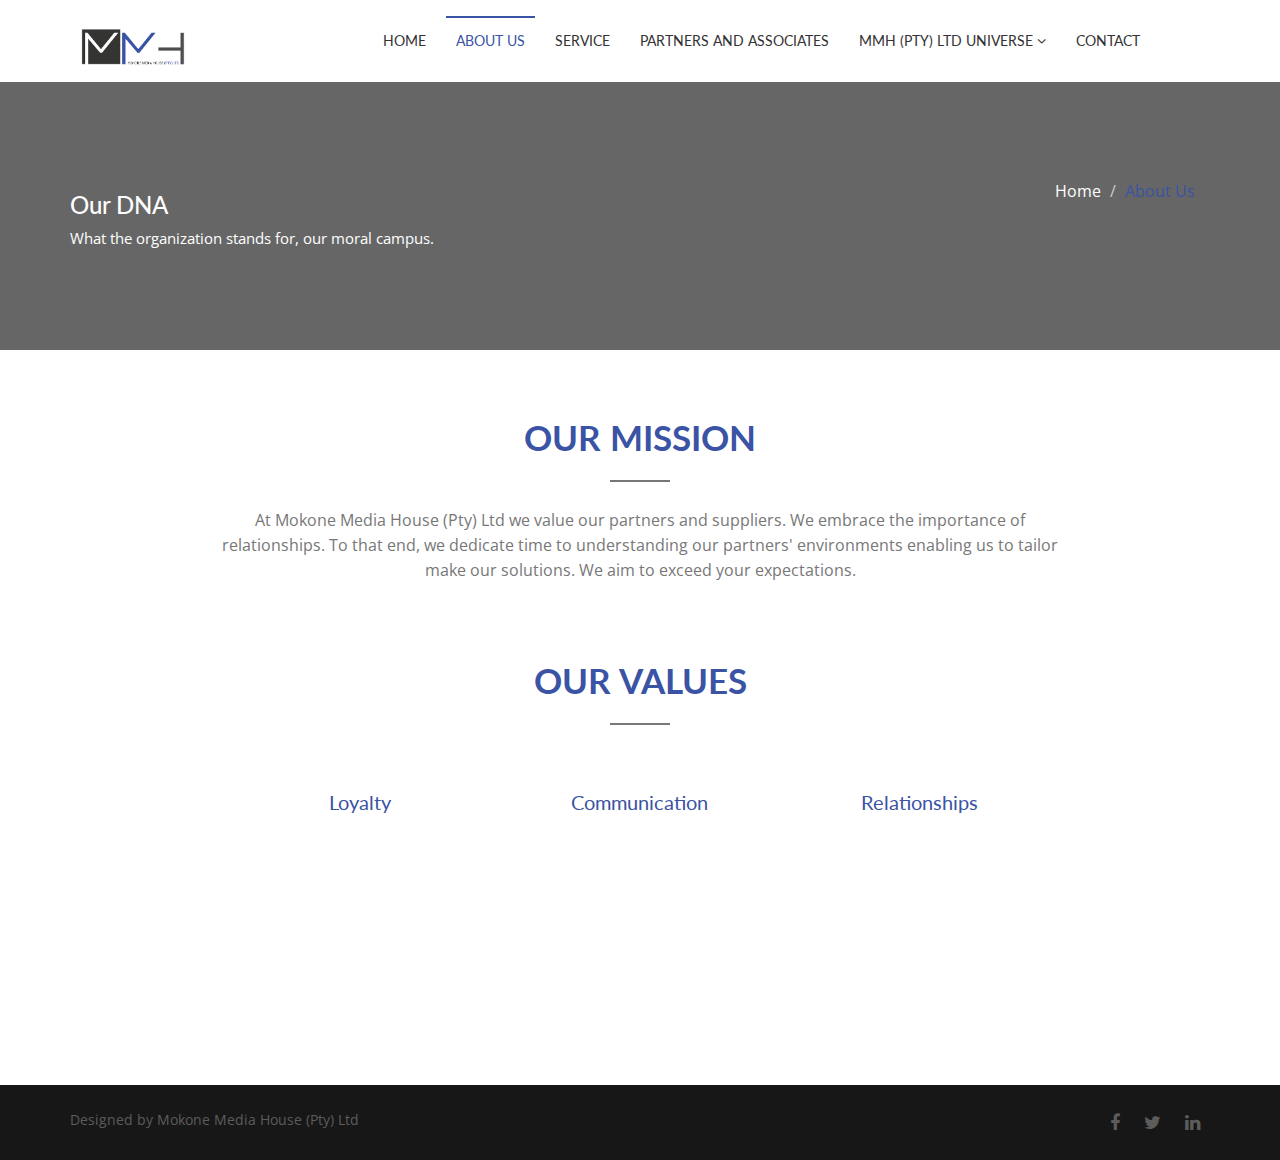
==== commit ed8271e1: "new banners per page" ====
--- a/aboutus.html
+++ b/aboutus.html
@@ -7,7 +7,7 @@
     <!-- The above 3 meta tags *must* come first in the head; any other head content must come *after* these tags -->
     <title>Mokone Media House (Pty) Ltd</title>
     <!-- Favicon -->
-    <link rel="shortcut icon" type="image/icon" href="assets/images/mmh_logo_ico.ico"/>
+    <link rel="shortcut icon" type="image/icon" href="assets/images/mmh_m_favicon.ico"/>
     <!-- Font Awesome -->
     <link href="assets/css/font-awesome.css" rel="stylesheet">
     <!-- Bootstrap -->
@@ -117,7 +117,7 @@
   <!-- END MENU --> 
 
   <!-- Start single page header -->
-  <section id="single-page-header">
+  <section id="single-page-header" class="aboutus-banner">
     <div class="overlay">
       <div class="container">
         <div class="row">
@@ -150,9 +150,9 @@
             <h2 class="title">Our Mission</h2>
             <span class="line"></span>
             <p>At Mokone Media House (Pty) Ltd we value our partners and suppliers.
-We embrace the importance of relationships.
-To that end, we dedicate time to understanding our partners' environments enabling us to tailor make our solutions.
-We aim to exceed your expectations.</p>
+			   We embrace the importance of relationships.
+			   To that end, we dedicate time to understanding our partners' environments enabling us to tailor make our solutions.
+			   We aim to exceed your expectations.</p>
           </div>
         </div>
 
--- a/style.css
+++ b/style.css
@@ -500,7 +500,7 @@
 .main-slider {
   display: inline;
   float: left;
-  height: 600px;
+  height: 300px; 
   margin-bottom: 0;
   width: 100%;
 }
@@ -578,7 +578,7 @@
   float: left;
   padding-left: 20px;
   padding-right: 20px;
-  padding-top: 150px;
+  padding-top: 20px;
   width: 100%;
 }
 
@@ -640,6 +640,11 @@
   padding: 0 150px;
   text-align: center;
   width: 100%;
+}
+
+.title-area img {
+  height: 220px;
+  width: 280px;
 }
 
 .title-area .title {	
@@ -1572,13 +1577,45 @@
 
 #single-page-header{
   background-attachment: fixed !important;
-  background-image: url("assets/images/slider-5.jpg");
+ /*  background-image: url("banners/assets/images/aboutus.jpg"); */
   background-repeat: repeat;
-  background-size: cover;
+  background-size: cover; 
   color: #ffffff;
   display: inline;
   float: left;    
   width: 100%;
+} 
+
+.aboutus-banner{	
+  background-image: url("assets/images/banners/aboutus.jpg");
+}
+
+.sevice-banner{	
+  background-image: url("assets/images/banners/sevice.jpg");
+}
+
+.meetse-banner{	
+  background-image: url("assets/images/banners/meetse.jpg");
+}
+
+.maxiconnect-banner{	
+  background-image: url("assets/images/banners/maxiconnect.jpg");
+}
+
+.partnersandassociates-banner{	
+  background-image: url("assets/images/banners/partnersandassociates.jpg");
+}
+
+.careers-banner{	
+  background-image: url("assets/images/banners/careers.jpg");    
+}
+
+.contact-banner{	
+  background-image: url("assets/images/banners/contact.png");
+}
+
+.sirocisaturday-banner{	
+  background-image: url("assets/images/banners/sirocisaturday.png");
 }
 
 .overlay{
@@ -2184,7 +2221,7 @@
 #contact{
   display: inline;
   float: left;
-  padding: 70px 0;
+  padding: 0 0 70px 0;
   width: 100%;
 }
 
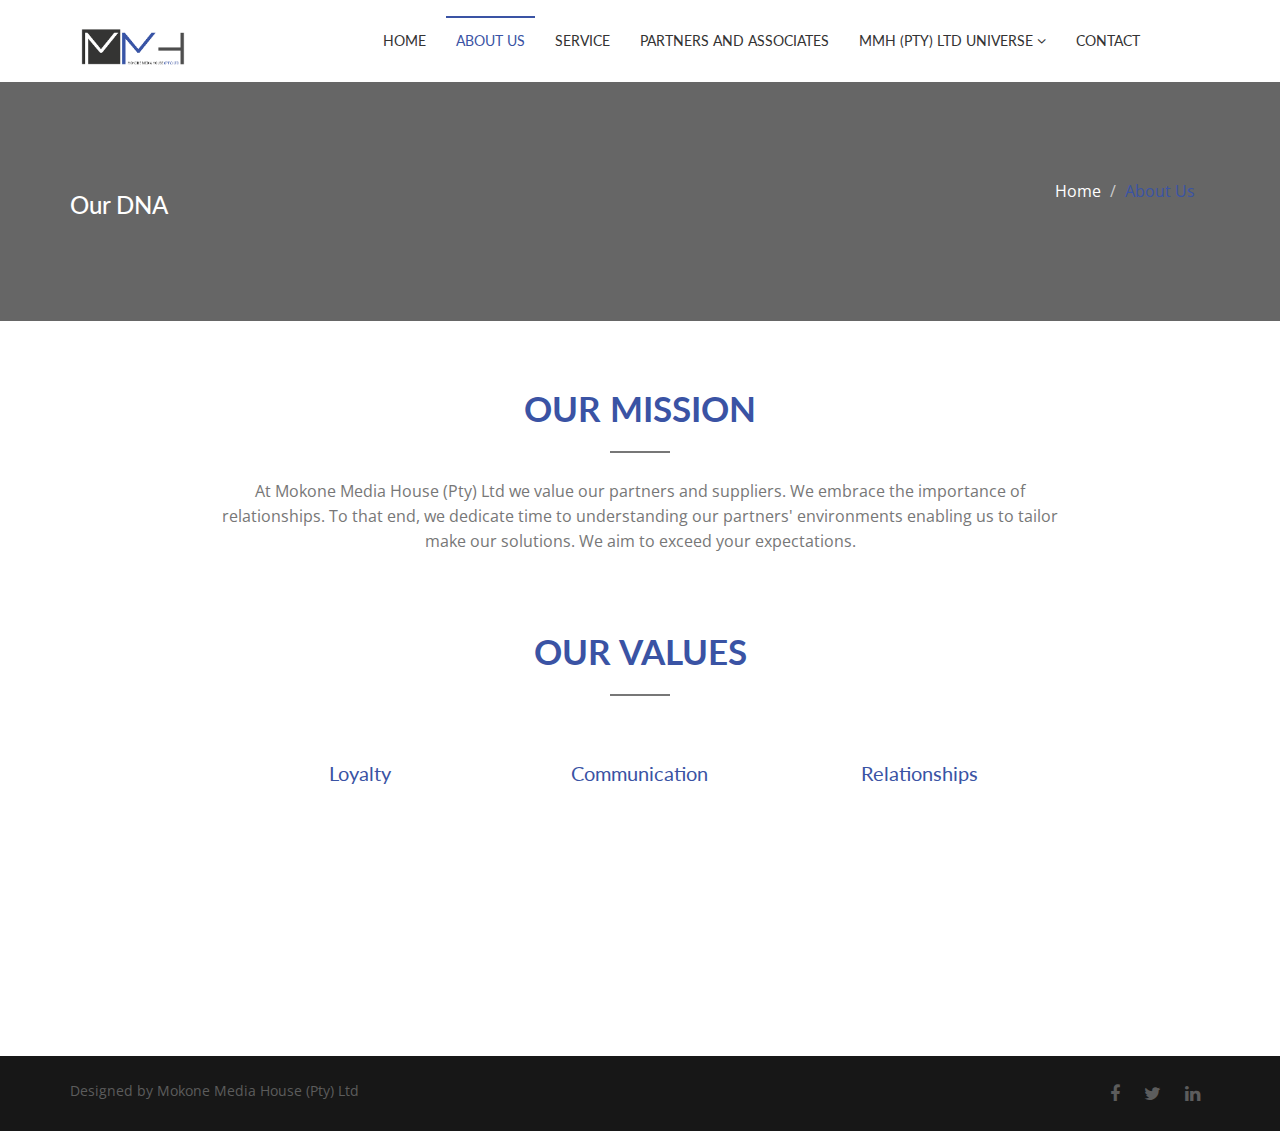
==== commit 6d781c6f: "Banners" ====
--- a/aboutus.html
+++ b/aboutus.html
@@ -124,7 +124,7 @@
           <div class="col-md-6 col-sm-6 col-xs-12">
             <div class="single-page-header-left">
               <h3> Our DNA</h3>
-              <p>What the organization stands for, our moral campus.</p>
+              
             </div>
           </div>
           <div class="col-md-6 col-sm-6 col-xs-12">
--- a/style.css
+++ b/style.css
@@ -1578,44 +1578,55 @@
 #single-page-header{
   background-attachment: fixed !important;
  /*  background-image: url("banners/assets/images/aboutus.jpg"); */
+  /* background-repeat: repeat; */
+  /* background-size: cover;  */
+  /* float: left; */
+  /* width: 100%; */
   background-repeat: repeat;
-  background-size: cover; 
   color: #ffffff;
   display: inline;
-  float: left;    
+  float: left; 
   width: 100%;
 } 
 
 .aboutus-banner{	
   background-image: url("assets/images/banners/aboutus.jpg");
+  background-size: 100% 350px;
 }
 
 .sevice-banner{	
   background-image: url("assets/images/banners/sevice.jpg");
+  background-size: 100% 380px;
 }
 
 .meetse-banner{	
   background-image: url("assets/images/banners/meetse.jpg");
+  background-size: 100% 370px;
 }
 
 .maxiconnect-banner{	
   background-image: url("assets/images/banners/maxiconnect.jpg");
+  background-size: 100% 380px;
 }
 
 .partnersandassociates-banner{	
   background-image: url("assets/images/banners/partnersandassociates.jpg");
+  background-size: 100% 380px;
 }
 
 .careers-banner{	
-  background-image: url("assets/images/banners/careers.jpg");    
+  background-image: url("assets/images/banners/careers.jpg");
+  background-size: 100% 330px;    
 }
 
 .contact-banner{	
   background-image: url("assets/images/banners/contact.png");
+  background-size: 100% 420px;
 }
 
 .sirocisaturday-banner{	
   background-image: url("assets/images/banners/sirocisaturday.png");
+  background-size: 100% 320px;
 }
 
 .overlay{
